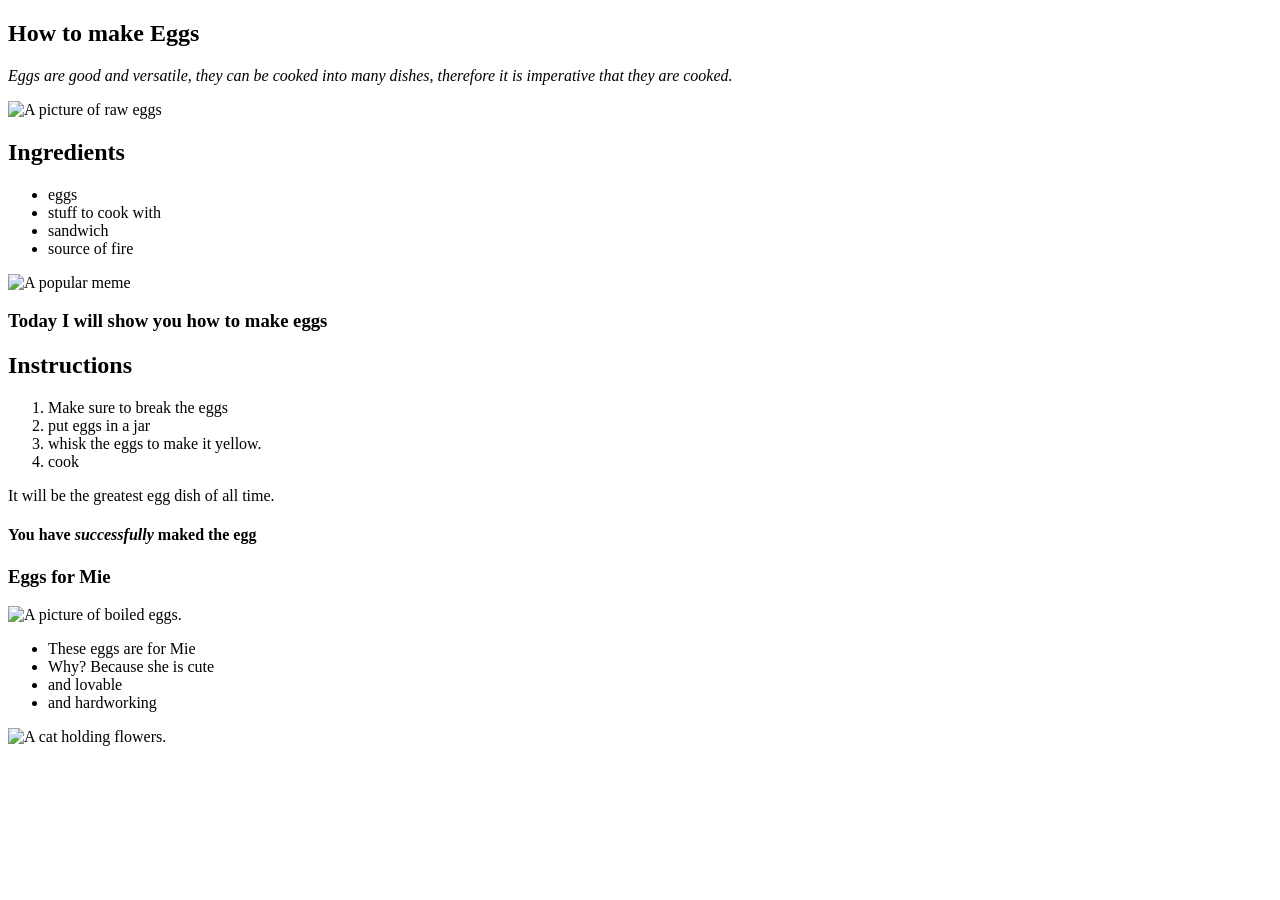
==== index.html @ 2c563009 "initial commit" ====
<!DOCTYPE HTML>
<html lang="en">
  <head>
    <title>Egg Recipe</title>
    <meta charset="UTF-8">
  </head>
  <body>
    <main>
      <section>
        <h1>How to make Eggs</h1>
        <p><em>Eggs are good and versatile, they can be cooked into many dishes, therefore it is imperative that they are cooked.</em></p>
        <img src="https://cdn.britannica.com/94/151894-050-F72A5317/Brown-eggs.jpg" alt="A picture of raw eggs" width="300px"/>
        <h2>Ingredients</h2>
        <ul>
          <li>eggs</li>
          <li>stuff to cook with</li>
          <li>sandwich</li>
          <li>source of fire</li>
        </ul>
         <img src="https://media1.tenor.com/m/MYf8kNnW0YEAAAAd/tayo-ay-magluluto-na.gif" alt="A popular meme" width="100">
        <h3>Today I will show you how to make eggs</h3>
        <h2>Instructions</h2>
        <ol>
          <li>Make sure to break the eggs</li>
          <li>put eggs in a jar</li>
          <li>whisk the eggs to make it yellow.</li>
          <li>cook</li>
        </ol>
        <p>It will be the greatest egg dish of all time.</p>
        <h4>You have <em>successfully</em> maked the egg</h4>
      </section>
      <section>
        <h3>Eggs for Mie</h3>
        <img src="https://www.the-girl-who-ate-everything.com/wp-content/uploads/2011/04/how-to-hard-boil-eggs-15.jpg" alt="A picture of boiled eggs." width="180px">
        <ul>
          <li>These eggs are for Mie</li>
          <li>Why? Because she is cute</li>
          <li>and lovable</li>
          <li>and hardworking</li>
        </ul>
      </section>
      <section>
        <img src="https://i.pinimg.com/originals/57/a1/0b/57a10bce18c47e64fcb4e6fca5fb752e.jpg?nii=t" alt="A cat holding flowers." width="180px">
      </section>
    </main>
  </body>
</html>
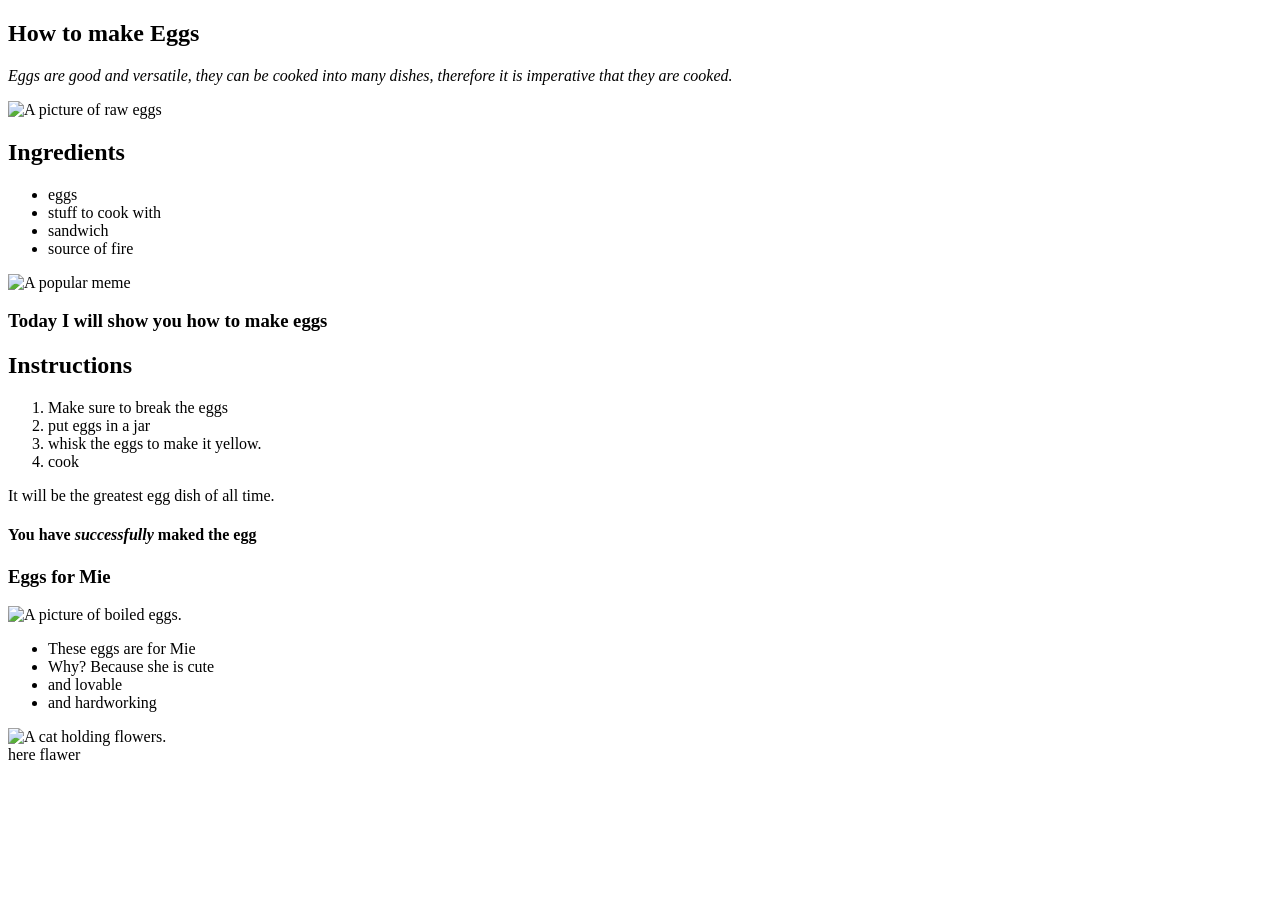
==== commit 85b7dc50: "second commit" ====
--- a/index.html
+++ b/index.html
@@ -2,6 +2,7 @@
 <html lang="en">
   <head>
     <title>Egg Recipe</title>
+    <meta name="viewport" content="width=device-width, initial-scale=1.0">
     <meta charset="UTF-8">
   </head>
   <body>
@@ -42,6 +43,7 @@
       <section>
         <img src="https://i.pinimg.com/originals/57/a1/0b/57a10bce18c47e64fcb4e6fca5fb752e.jpg?nii=t" alt="A cat holding flowers." width="180px">
       </section>
+      <figcaption>here flawer</figcaption>
     </main>
   </body>
 </html>
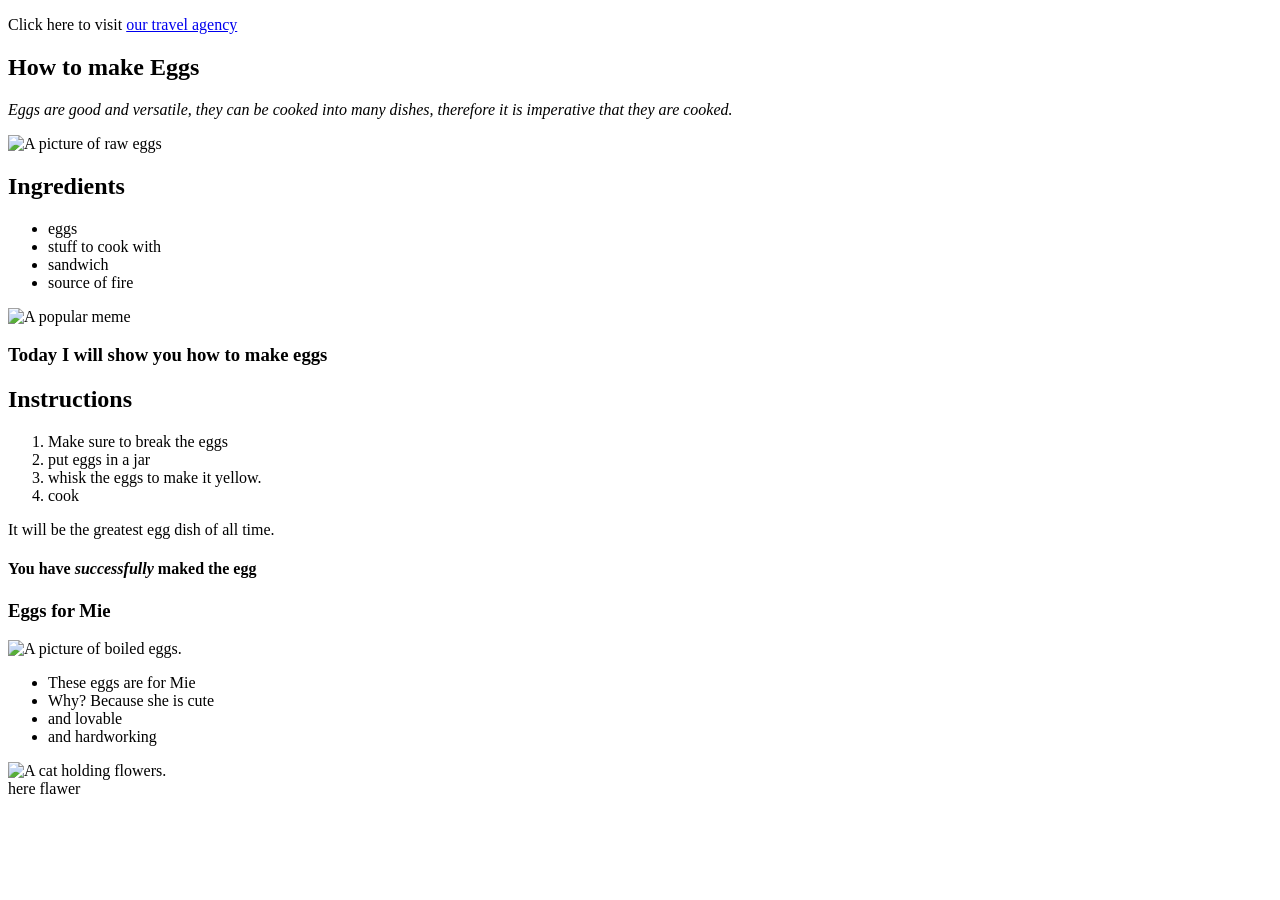
==== commit c9695b8e: "travel agency commit" ====
--- a/index.html
+++ b/index.html
@@ -6,8 +6,9 @@
     <meta charset="UTF-8">
   </head>
   <body>
-    <main>
-      <section>
+    <main class="black">
+      <section class="black">
+        <p>Click here to visit <a href="travel-agency.html">our travel agency</a></p>
         <h1>How to make Eggs</h1>
         <p><em>Eggs are good and versatile, they can be cooked into many dishes, therefore it is imperative that they are cooked.</em></p>
         <img src="https://cdn.britannica.com/94/151894-050-F72A5317/Brown-eggs.jpg" alt="A picture of raw eggs" width="300px"/>
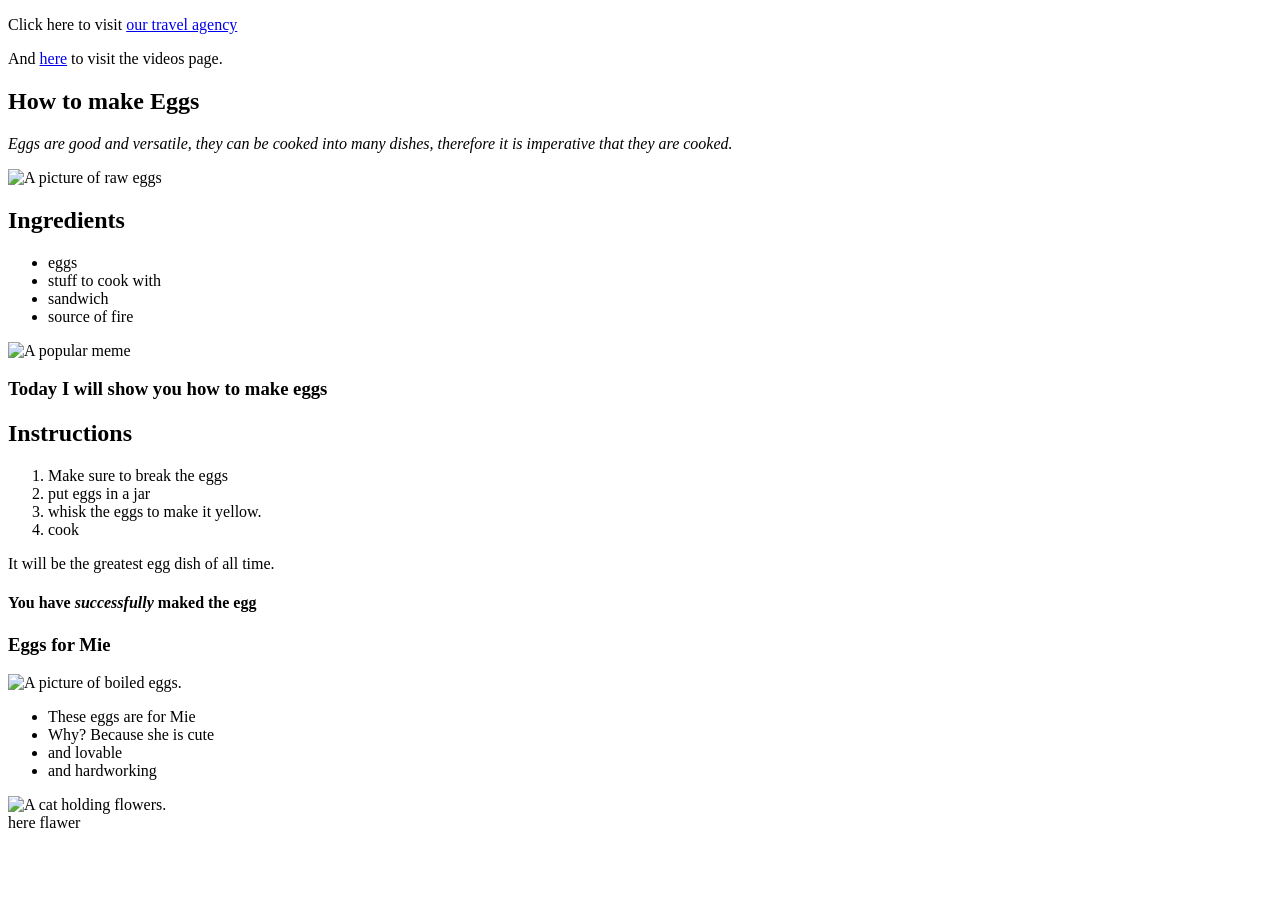
==== commit 25d7228b: "fifth commit" ====
--- a/index.html
+++ b/index.html
@@ -9,6 +9,7 @@
     <main class="black">
       <section class="black">
         <p>Click here to visit <a href="travel-agency.html">our travel agency</a></p>
+        <p>And <a href="./audio-video.html">here</a> to visit the videos page.</p>
         <h1>How to make Eggs</h1>
         <p><em>Eggs are good and versatile, they can be cooked into many dishes, therefore it is imperative that they are cooked.</em></p>
         <img src="https://cdn.britannica.com/94/151894-050-F72A5317/Brown-eggs.jpg" alt="A picture of raw eggs" width="300px"/>
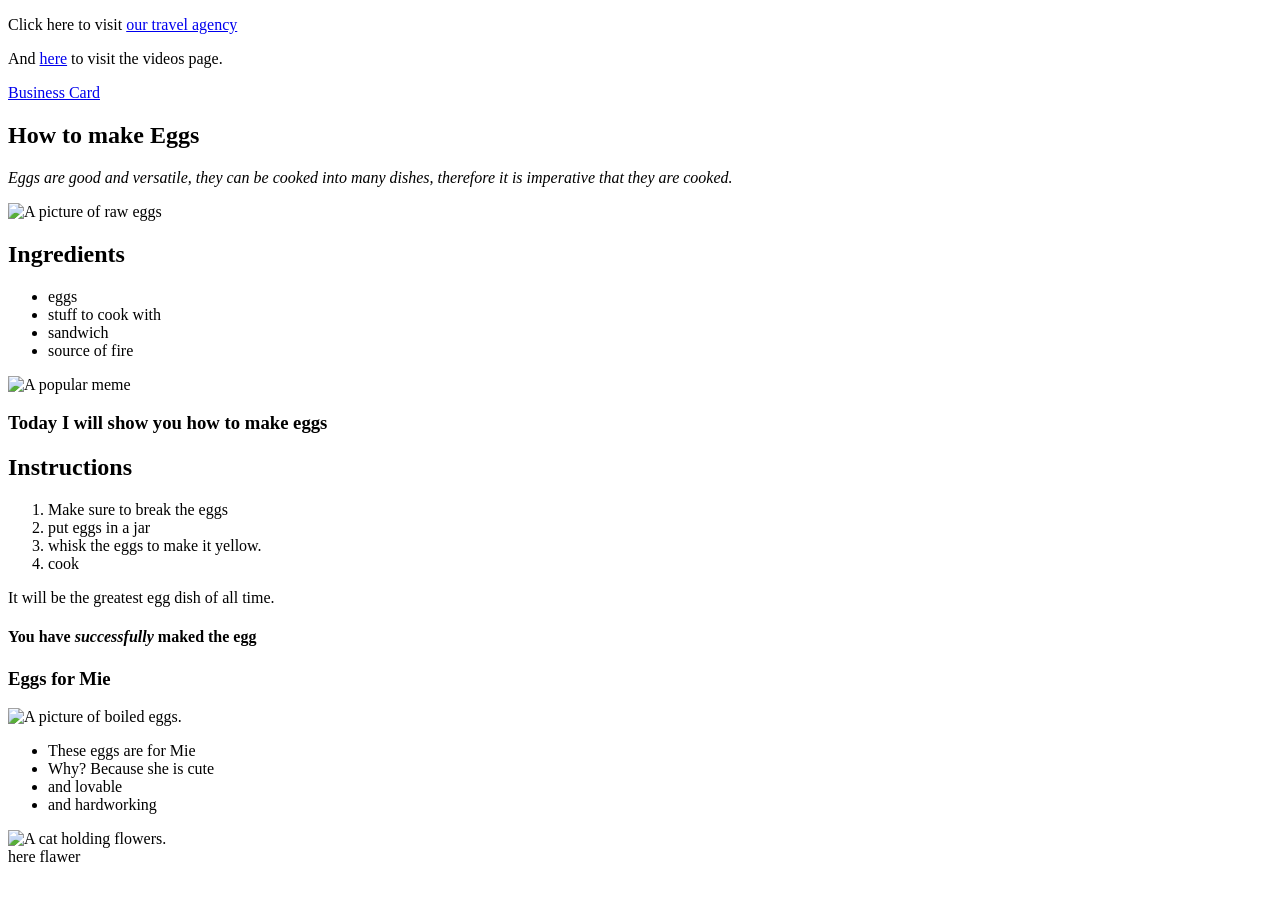
==== commit c83b00c1: "extra-pages" ====
--- a/index.html
+++ b/index.html
@@ -10,6 +10,7 @@
       <section class="black">
         <p>Click here to visit <a href="travel-agency.html">our travel agency</a></p>
         <p>And <a href="./audio-video.html">here</a> to visit the videos page.</p>
+        <a href="./extra-pages/business-card/index.html">Business Card</a>
         <h1>How to make Eggs</h1>
         <p><em>Eggs are good and versatile, they can be cooked into many dishes, therefore it is imperative that they are cooked.</em></p>
         <img src="https://cdn.britannica.com/94/151894-050-F72A5317/Brown-eggs.jpg" alt="A picture of raw eggs" width="300px"/>
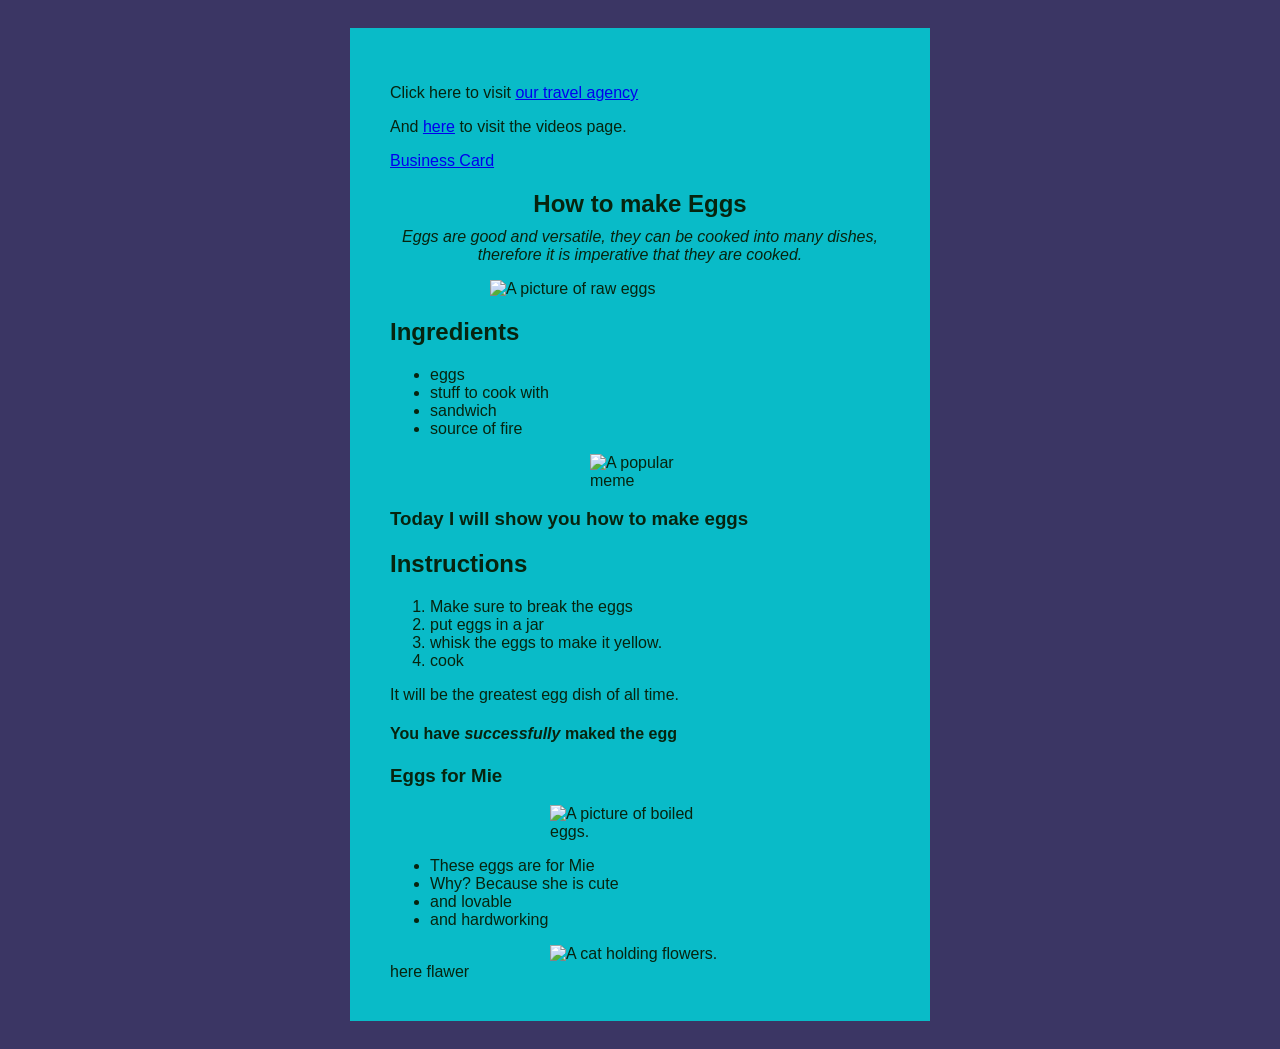
==== commit 2355aec7: "extra-pages" ====
--- a/index.html
+++ b/index.html
@@ -4,49 +4,52 @@
     <title>Egg Recipe</title>
     <meta name="viewport" content="width=device-width, initial-scale=1.0">
     <meta charset="UTF-8">
+    <link href="main-styles.css" rel="stylesheet" />
   </head>
   <body>
-    <main class="black">
-      <section class="black">
-        <p>Click here to visit <a href="travel-agency.html">our travel agency</a></p>
-        <p>And <a href="./audio-video.html">here</a> to visit the videos page.</p>
-        <a href="./extra-pages/business-card/index.html">Business Card</a>
-        <h1>How to make Eggs</h1>
-        <p><em>Eggs are good and versatile, they can be cooked into many dishes, therefore it is imperative that they are cooked.</em></p>
-        <img src="https://cdn.britannica.com/94/151894-050-F72A5317/Brown-eggs.jpg" alt="A picture of raw eggs" width="300px"/>
-        <h2>Ingredients</h2>
-        <ul>
-          <li>eggs</li>
-          <li>stuff to cook with</li>
-          <li>sandwich</li>
-          <li>source of fire</li>
-        </ul>
-         <img src="https://media1.tenor.com/m/MYf8kNnW0YEAAAAd/tayo-ay-magluluto-na.gif" alt="A popular meme" width="100">
-        <h3>Today I will show you how to make eggs</h3>
-        <h2>Instructions</h2>
-        <ol>
-          <li>Make sure to break the eggs</li>
-          <li>put eggs in a jar</li>
-          <li>whisk the eggs to make it yellow.</li>
-          <li>cook</li>
-        </ol>
-        <p>It will be the greatest egg dish of all time.</p>
-        <h4>You have <em>successfully</em> maked the egg</h4>
-      </section>
-      <section>
-        <h3>Eggs for Mie</h3>
-        <img src="https://www.the-girl-who-ate-everything.com/wp-content/uploads/2011/04/how-to-hard-boil-eggs-15.jpg" alt="A picture of boiled eggs." width="180px">
-        <ul>
-          <li>These eggs are for Mie</li>
-          <li>Why? Because she is cute</li>
-          <li>and lovable</li>
-          <li>and hardworking</li>
-        </ul>
-      </section>
-      <section>
-        <img src="https://i.pinimg.com/originals/57/a1/0b/57a10bce18c47e64fcb4e6fca5fb752e.jpg?nii=t" alt="A cat holding flowers." width="180px">
-      </section>
-      <figcaption>here flawer</figcaption>
-    </main>
+    <div class="container">
+      <main class="black">
+        <section class="black">
+          <p>Click here to visit <a href="travel-agency.html">our travel agency</a></p>
+          <p>And <a href="./audio-video.html">here</a> to visit the videos page.</p>
+          <a href="./extra-pages/business-card/index.html">Business Card</a>
+          <h1>How to make Eggs</h1>
+          <p><em>Eggs are good and versatile, they can be cooked into many dishes, therefore it is imperative that they are cooked.</em></p>
+          <img src="https://cdn.britannica.com/94/151894-050-F72A5317/Brown-eggs.jpg" alt="A picture of raw eggs" width="300px"/>
+          <h2>Ingredients</h2>
+          <ul>
+            <li>eggs</li>
+            <li>stuff to cook with</li>
+            <li>sandwich</li>
+            <li>source of fire</li>
+          </ul>
+          <img src="https://media1.tenor.com/m/MYf8kNnW0YEAAAAd/tayo-ay-magluluto-na.gif" alt="A popular meme" width="100">
+          <h3>Today I will show you how to make eggs</h3>
+          <h2>Instructions</h2>
+          <ol>
+            <li>Make sure to break the eggs</li>
+            <li>put eggs in a jar</li>
+            <li>whisk the eggs to make it yellow.</li>
+            <li>cook</li>
+          </ol>
+          <p>It will be the greatest egg dish of all time.</p>
+          <h4>You have <em>successfully</em> maked the egg</h4>
+        </section>
+        <section>
+          <h3>Eggs for Mie</h3>
+          <img src="https://www.the-girl-who-ate-everything.com/wp-content/uploads/2011/04/how-to-hard-boil-eggs-15.jpg" alt="A picture of boiled eggs." width="180px">
+          <ul>
+            <li>These eggs are for Mie</li>
+            <li>Why? Because she is cute</li>
+            <li>and lovable</li>
+            <li>and hardworking</li>
+          </ul>
+        </section>
+        <section>
+          <img src="https://i.pinimg.com/originals/57/a1/0b/57a10bce18c47e64fcb4e6fca5fb752e.jpg?nii=t" alt="A cat holding flowers." width="180px">
+        </section>
+        <figcaption>here flawer</figcaption>
+      </main>
+    </div>
   </body>
 </html>
--- a/main-styles.css
+++ b/main-styles.css
@@ -0,0 +1,34 @@
+body {
+    font-family: Arial, sans-serif;
+    padding: 20px;
+    background-color: #3b3664;
+    color: #07240f;
+}
+
+.container {
+    margin-right: auto;
+    margin-left: auto;
+    width: 80%;
+    max-width: 500px;
+    background-color: #09BBC8;
+    padding: 40px;
+}
+
+h1 {
+    text-align: center;
+}
+
+h1 + p {
+    margin-top: -10px;
+}
+
+h1 + p, h1 + img {
+    text-align: center;
+    display: inline-block;
+}
+
+img {
+    display: block;
+    margin-left: auto;
+    margin-right: auto;
+}
